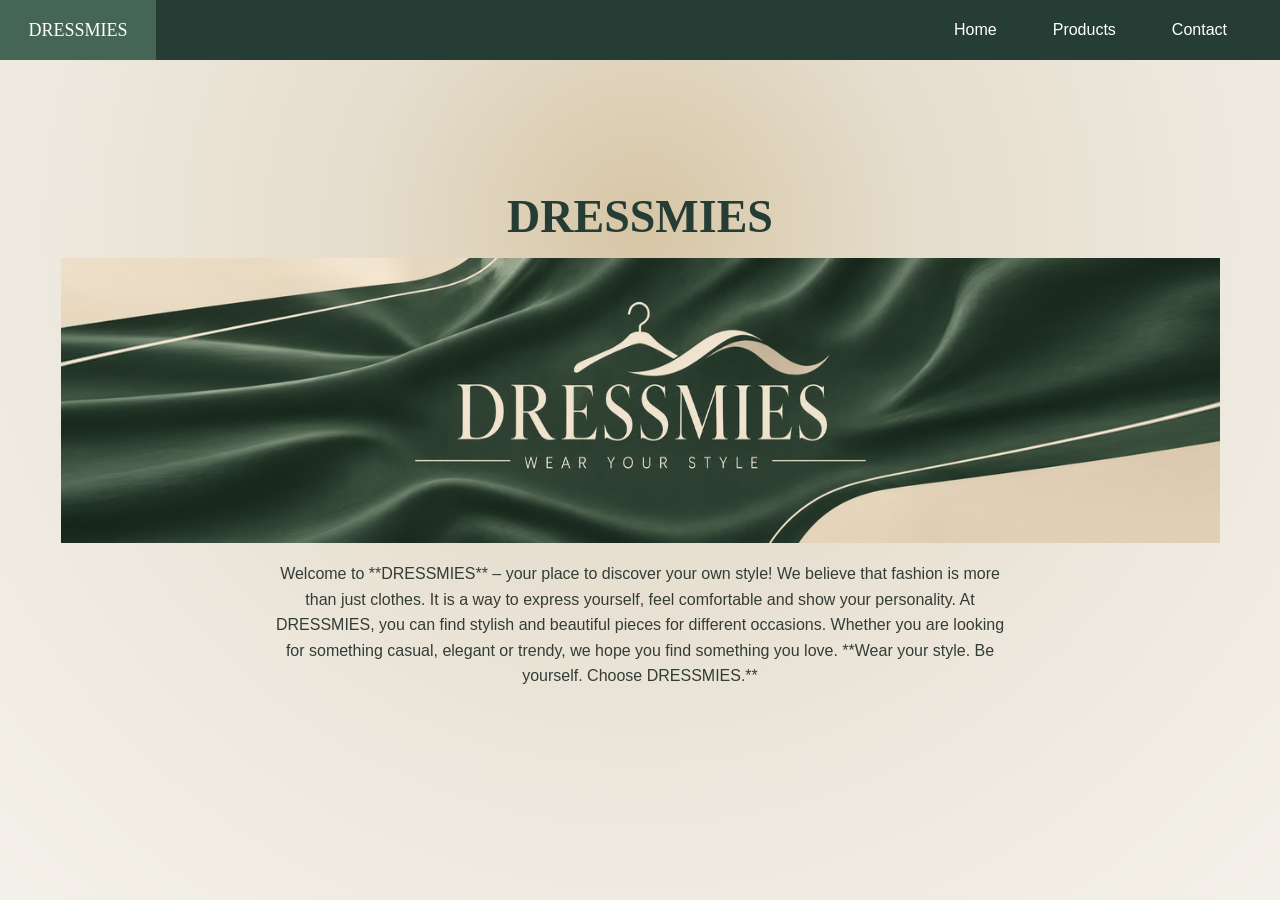
==== index.html @ b59dda25 "Add files via upload" ====
<!DOCTYPE html>

<!DOCTYPE html>
<html lang="en">
<head>
    <meta charset="UTF-8">
    <meta name="viewport" content="width=device-width, initial-scale=1.0">
    <title>CompanyX</title>
    <link rel="stylesheet" href="style.css">
</head>
<body>

    <nav>
        <div class="logo">DRESSMIES</div>

        <div class="nav-links">
            <a href="">Home</a>
            <a href=products.html>Products</a>
            <a href="contact.html">Contact</a>
        </div>
    </nav>

    <main class="hero">
        <h1>DRESSMIES</h1>

        <div class="image-box">
        <img src="kuvat/DRESSMIES_BANNER_FINAL.png" alt="DRESSMIES">
        </div>

        <p class="description">
            Welcome to **DRESSMIES** – your place to discover your own style!

            We believe that fashion is more than just clothes.

            It is a way to express yourself, feel comfortable and show your personality.

            At DRESSMIES, you can find stylish and beautiful pieces for different occasions.

            Whether you are looking for something casual, elegant or trendy, we hope you find something you love.

            **Wear your style. Be yourself. Choose DRESSMIES.**
        </p>
    </main>

</body>
</html>
---- style.css ----
/* =========================================
   1. GENERAL SETTINGS
   Kaikki kolme sivua
========================================= */

* {
    margin: 0;
    padding: 0;
    box-sizing: border-box;
}

body {
    font-family: Arial, sans-serif;
    background-color: #f4f1ea;
    color: #343c36;
}


/* =========================================
   2. NAVIGATION
   Kaikki kolme sivua
========================================= */

nav {
    height: 60px;
    background-color: #263d35;
    display: flex;
    align-items: center;
    justify-content: space-between;
    width: 100%;
    flex-shrink: 0;
}

.logo {
    width: 156px;
    height: 60px;
    background-color: #456657;
    color: white;
    display: flex;
    align-items: center;
    justify-content: center;
    font-family: Georgia, serif;
    font-size: 18px;
}

.nav-links {
    display: flex;
    align-items: center;
    justify-content: flex-end;
    gap: 20px;
    margin-right: 35px;
}

.nav-links a {
    text-decoration: none;
    color: #ffffff;
    font-size: 16px;
    font-family: Arial, sans-serif;
    padding: 10px 18px;
    border-radius: 8px;
    transition: all 0.3s ease;
}

/* POP-UP LINK EFFECT */

.nav-links a:hover {
    background-color: #d7c6a5;
    color: #263d35;
    transform: translateY(-4px);
    box-shadow: 0 5px 12px rgba(0, 0, 0, 0.2);
}


/* =========================================
   3. HOME PAGE
   Ensimmäinen sivu
========================================= */

.hero {
    width: 100%;
    height: calc(100vh - 60px);
    min-height: 0px;
    text-align: center;
    padding: 130px 30px 30px;

    background:
        radial-gradient(
            circle at 50% 20%,
            #d7c6a5 0%,
            #e5ddcd 30%,
            #eee9df 65%,
            #f4f1ea 100%
        );
}

h1 {
    font-family: Georgia, serif;
    font-size: 46px;
    margin-bottom: 15px;
    color: #263d35;
}

.image-box {
    width: 95%;
    height: 285px;
    margin: 0 auto;
    overflow: hidden;
}

.image-box img {
    width: 100%;
    height: 100%;
    object-fit: fill;
    display: block;
}

.description {
    max-width: 750px;
    margin: 18px auto;
    font-size: 16px;
    line-height: 1.6;
    color: #343c36;
    font-family: Arial, sans-serif;
}


/* =========================================
   4. INNER PAGES CONTAINER
   Products- ja Contact-sivut
========================================= */

.container {
    width: 100%;
    max-width: none;
    min-height: 695px;
    margin: 0;
    padding: 0;
    background-color: #f4f1ea;
}

.contact-container {
    width: 100%;
    min-height: 100vh;
    margin: 0;
    padding: 0;
    display: flex;
    flex-direction: column;
    background-color: #f4f1ea;
}


/* =========================================
   5. SHARED BACKGROUND
   Products- ja Contact-sivut
========================================= */

.products-page,
.contact-page {
    background:
        radial-gradient(
            circle at 20% 35%,
            #d7c6a5 0 19%,
            transparent 19.5%
        ),
        radial-gradient(
            ellipse at 50% 35%,
            #b9c9bd 0 28%,
            transparent 28.5%
        ),
        radial-gradient(
            circle at 85% 80%,
            #d7c6a5 0 22%,
            transparent 22.5%
        ),
        linear-gradient(
            #e5e5d9,
            #c8d2c7
        );

    width: 100%;
}


/* =========================================
   6. PRODUCTS PAGE
   Toinen sivu
========================================= */

.products-page {
    height: calc(100vh - 60px);
    min-height: 0;
    padding: 10px 24px 12px;
    display: flex;
    flex-direction: column;
    overflow: hidden;
}

.banner {
    height: 100px;
    min-height: 100px;
    width: 95%;
    margin: 0 auto 8px;
    background-color: #456657;
    display: flex;
    align-items: center;
    justify-content: center;
    overflow: hidden;
}

.banner img {
    width: 102%;
    height: 100%;
    flex-shrink: 0;
    object-fit: fill;
    display: block;
}

.intro {
    font-family: Arial, sans-serif;
    font-size: 13px;
    line-height: 1.4;
    margin: 5px 0 10px;
    color: #343c36;
    text-align: center;
}

.products {
    display: flex;
    gap: 15px;
    flex: 1;
    min-height: 0;
}

.product {
    background-color: #eee9df;
    border: 1px solid #b9c9bd;
    border-radius: 6px;
    box-shadow: 0 3px 10px rgba(38, 61, 53, 0.10);
    color: #343c36;
    flex: 1;
    min-width: 0;
    min-height: 0;
    padding: 10px;
    font-family: Arial, sans-serif;
    font-size: 13px;

    display: grid;
    grid-template-rows: auto minmax(0, 1fr) auto auto;
    overflow: hidden;
}

.product h3 {
    font-family: Georgia, serif;
    color: #263d35;
    font-size: 19px;
    margin: 5px 0 8px;
}

.product-image {
    width: 100%;
    min-height: 0;
    background-color: #456657;
    display: flex;
    justify-content: center;
    align-items: center;
    overflow: hidden;
}

.product-image img {
    width: 100%;
    height: 100%;
    object-fit: fill;
    display: block;
}

.product i {
    display: block;
    color: #8b7655;
    margin-top: 6px;
    font-size: 12px;
}

.product p {
    font-family: Arial, sans-serif;
    font-size: 12px;
    line-height: 1.4;
    margin-top: 6px;
}


/* =========================================
   7. CONTACT PAGE
   Kolmas sivu
========================================= */

.contact-page {
    height: calc(100vh - 60px);
    min-height: 0;
    padding: 30px 38px;

    display: flex;
    flex-direction: column;
    justify-content: center;
}

.contact-page h1 {
    font-family: Georgia, serif;
    color: #263d35;
    font-size: 36px;
    text-align: center;
    margin-bottom: 25px;
}

.contact-content {
    display: flex;
    align-items: stretch;
    gap: 22px;
    width: 100%;
    max-width: 1400px;
    margin: 0 auto;
}

.contact-info {
    flex: 1;
    min-width: 0;
    padding: 25px;

    background-color: #eee9df;
    border: 1px solid #b9c9bd;
    border-radius: 6px;
    box-shadow: 0 3px 10px rgba(38, 61, 53, 0.10);

    display: flex;
    align-items: center;

    font-family: Arial, sans-serif;
    font-size: 15px;
    line-height: 1.6;
    color: #343c36;
}

.contact-info address {
    font-style: normal;
}

.contact-info strong {
    color: #263d35;
}

.map {
    width: 60%;
    height: 350px;
    flex-shrink: 0;

    border: 1px solid #b9c9bd;
    border-radius: 6px;
    box-shadow: 0 3px 10px rgba(38, 61, 53, 0.10);
}


/* =========================================
   8. RESPONSIVE DESIGN
   Kaikki kolme sivua mobiilissa
========================================= */

@media (max-width: 750px) {

    /* Navigation */

    nav {
        height: auto;
        min-height: 60px;
    }

    .logo {
        width: 110px;
        font-size: 15px;
    }

    .nav-links {
        gap: 5px;
        margin-right: 10px;
    }

    .nav-links a {
        font-size: 13px;
        padding: 8px 10px;
    }

    /* Home page */

    .hero {
        padding: 70px 15px 25px;
    }

    .hero h1 {
        font-size: 36px;
    }

    .image-box {
        width: 100%;
        height: 200px;
    }

    /* Products page */

    .products-page {
        height: auto;
        min-height: calc(100vh - 60px);
        overflow: visible;
        padding: 10px;
    }

    .products {
        flex-direction: column;
    }

    .product {
        min-height: 400px;
    }

    .product-image {
        height: 280px;
        flex: none;
    }

    /* Contact page */

    .contact-page {
        height: auto;
        min-height: calc(100vh - 60px);
        padding: 20px 15px 30px;
        justify-content: flex-start;
    }

    .contact-content {
        flex-direction: column;
        align-items: stretch;
    }

    .contact-info {
        flex: none;
    }

    .map {
        width: 100%;
        height: 280px;
    }
}



/* =========================================
   9. LARGE SCREEN RESPONSIVE DESIGN
   Suuret näytöt
========================================= */

@media (min-width: 1600px) and (min-height: 850px) {

    /* HOME PAGE */

    .hero {
        display: flex;
        flex-direction: column;
        align-items: center;
        justify-content: center;
        padding: 30px 30px 35px;
    }

    .hero h1 {
        flex-shrink: 0;
    }

    .image-box {
        width: 95%;
        max-width: 1619px;
        height: auto;
        aspect-ratio: 1619 / 330;
        flex-shrink: 0;
    }

    .description {
        width: 100%;
        max-width: 750px;
        flex-shrink: 0;
    }


    /* PRODUCTS PAGE */

    .products-page {
        justify-content: center;
        padding: 20px 32px;
    }

    .banner {
        width: 100%;
        max-width: 1400px;
        height: 100px;
    }

    .banner img {
        width: 100%;
        object-fit: cover;
    }

    .intro {
        width: 100%;
        max-width: 900px;
        margin: 5px auto 12px;
    }

    .products {
        width: 100%;
        max-width: 1400px;
        height: clamp(450px, 56vh, 600px);
        flex: 0 1 auto;
        margin: 0 auto;
    }


    /* CONTACT PAGE */

    .contact-page {
        padding: 40px 4vw;
    }

    .contact-content {
        max-width: 1400px;
    }

    .map {
        height: 350px;
    }

}
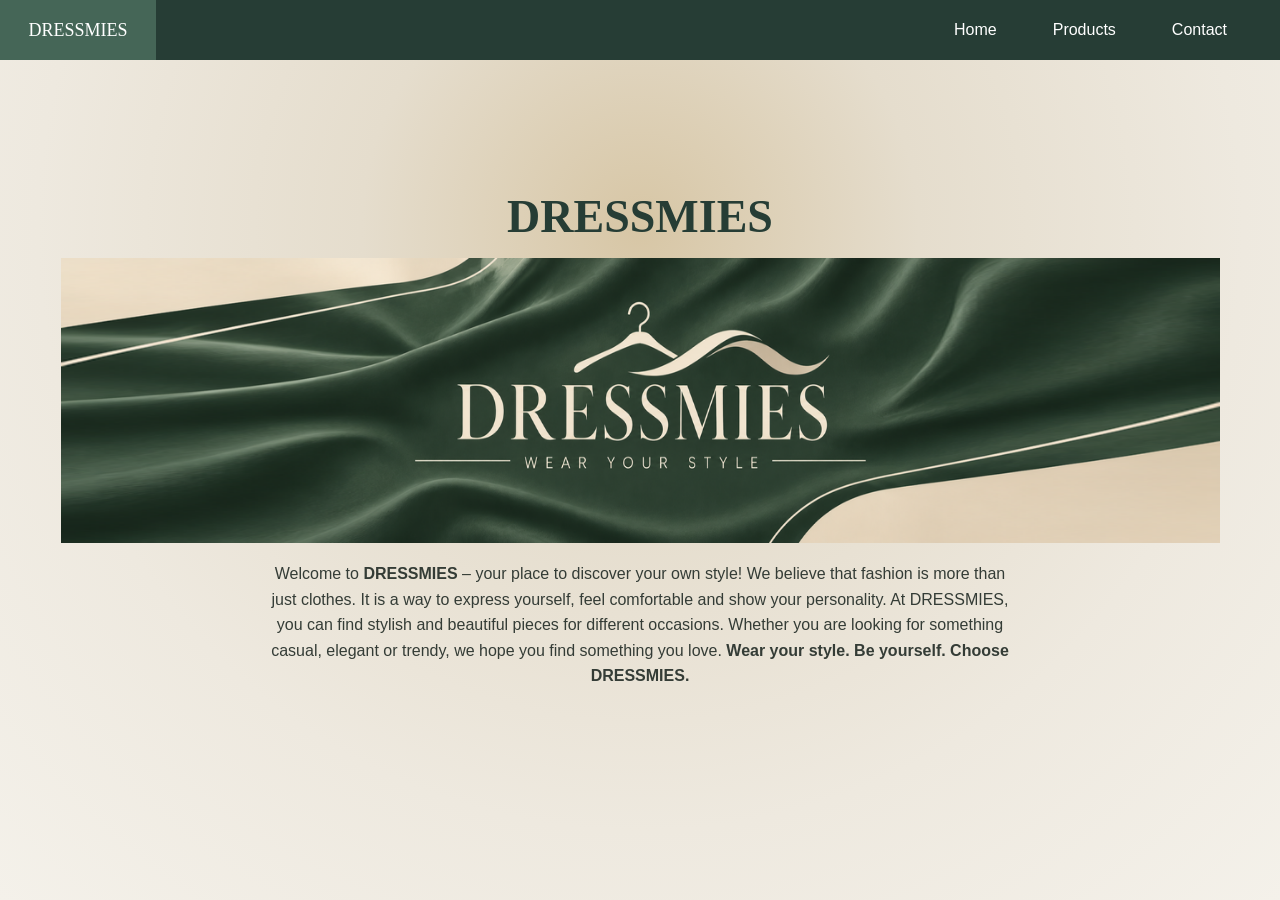
==== commit 12542219: "Enhance index.html with SEO improvements Added meta description for SEO and updated title." ====
--- a/index.html
+++ b/index.html
@@ -1,47 +1,65 @@
-
-
-<!DOCTYPE html>
 
 <!DOCTYPE html>
 <html lang="en">
+
 <head>
     <meta charset="UTF-8">
     <meta name="viewport" content="width=device-width, initial-scale=1.0">
-    <title>CompanyX</title>
+
+    <meta name="description" content="Discover stylish men's clothing at DRESSMIES. Explore fashionable jackets, T-shirts and sweaters. Wear your style and express yourself.">
+
+    <title>DRESSMIES | Home</title>
+
     <link rel="stylesheet" href="style.css">
 </head>
+
 <body>
+
+    <!-- NAVIGATION -->
 
     <nav>
         <div class="logo">DRESSMIES</div>
 
         <div class="nav-links">
-            <a href="">Home</a>
-            <a href=products.html>Products</a>
+            <a href="index.html">Home</a>
+            <a href="products.html">Products</a>
             <a href="contact.html">Contact</a>
         </div>
     </nav>
 
+    <!-- HOME PAGE -->
+
     <main class="hero">
+
         <h1>DRESSMIES</h1>
 
+        <!-- MAIN BANNER -->
+
         <div class="image-box">
-        <img src="kuvat/DRESSMIES_BANNER_FINAL.png" alt="DRESSMIES">
+            <img src="kuvat/DRESSMIES_BANNER_FINAL.png"
+                 alt="DRESSMIES fashion brand banner">
         </div>
 
+        <!-- DESCRIPTION -->
+
         <p class="description">
-            Welcome to **DRESSMIES** – your place to discover your own style!
+            Welcome to <strong>DRESSMIES</strong> –
+            your place to discover your own style!
 
             We believe that fashion is more than just clothes.
+            It is a way to express yourself, feel comfortable
+            and show your personality.
 
-            It is a way to express yourself, feel comfortable and show your personality.
+            At DRESSMIES, you can find stylish and beautiful
+            pieces for different occasions.
 
-            At DRESSMIES, you can find stylish and beautiful pieces for different occasions.
+            Whether you are looking for something casual,
+            elegant or trendy, we hope you find something you love.
 
-            Whether you are looking for something casual, elegant or trendy, we hope you find something you love.
+            <strong>Wear your style. Be yourself.
+            Choose DRESSMIES.</strong>
+        </p>
 
-            **Wear your style. Be yourself. Choose DRESSMIES.**
-        </p>
     </main>
 
 </body>
